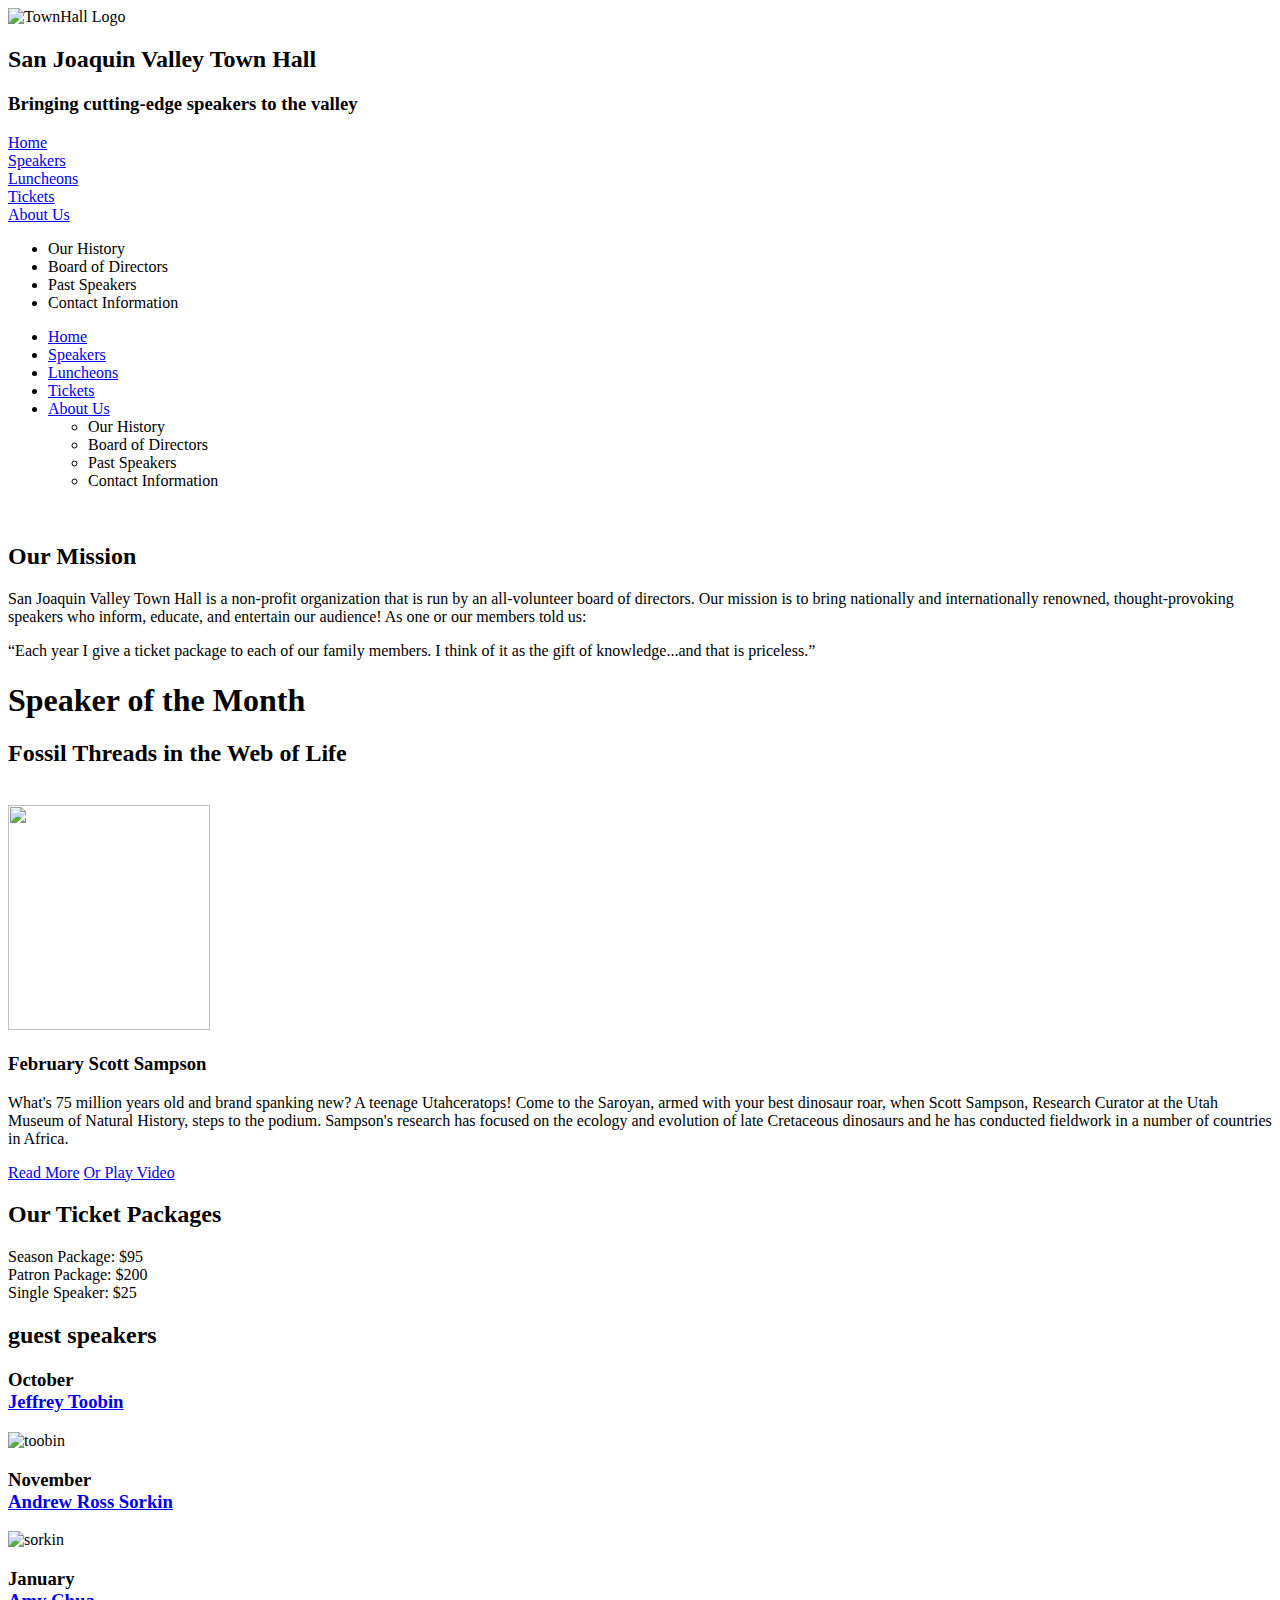
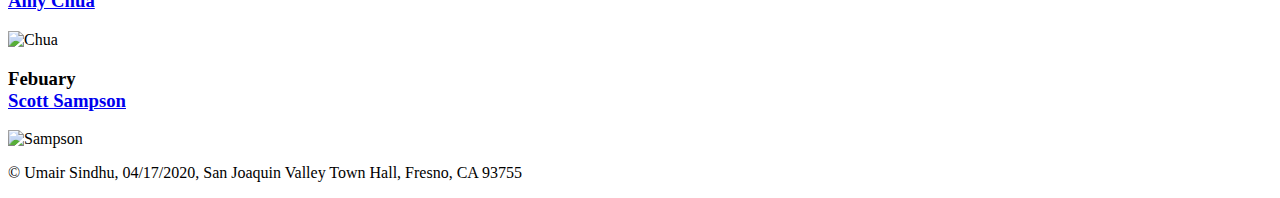
==== A15.html @ 9a635601 "aa" ====
<!DOCTYPE html>
<html lang="en">

<head>
    <meta charset="utf-8">
    <title>San Joaquin Valley Town Hall</title>
    <link rel="shortcut icon" href="images/favicon.ico">
    <link rel="stylesheet" href="styles/normalize.css">
    <link rel="stylesheet" href="style.css">
    <link rel="stylesheet" href="styles/slicknav.css">


</head>

<body>



<header>
    <img src="Images/Images/town_hall_logo.gif" alt="TownHall Logo" height="80">
    <h2>San Joaquin Valley Town Hall</h2>
    <h3>Bringing cutting-edge speakers to the valley</h3>
</header>

<nav id="nav_menu_1">
    <u1>
        <li><a href="index.html" class="current">Home</a></li>
        <li><a href="Speakers.html">Speakers</a></li>
        <li><a href="Luncheons.html">Luncheons</a></li>
        <li><a href="Tickets.html">Tickets</a></li>
        <li><a href="AboutUs.html">About Us</a>
            <ul>
                <li><a href=""></a> Our History</li>
                <li><a href=""></a> Board of Directors</li>
                <li><a href=""></a> Past Speakers</li>
                <li><a href=""></a> Contact Information</li>
            </ul>
        </li>
    </u1>
</nav>

<!-- SlickNav -->
<script src="https://code.jquery.com/jquery-3.2.1.min.js"></script>
<script src="js/jquery.slicknav.min.js"></script>
<script type="text/javascript">
    $(document).ready(function()
    {
        $('#nav_menu').slicknav({prependTo:"#mobile_menu"});
    });
</script>
<nav id="mobile_menu"></nav>
<nav id="nav_menu">
    <ul>
        <li>
            <a href="index.html">Home</a>
        </li>
        <li><a href="Speakers.html">Speakers</a></li>
        <li><a href="Luncheons.html">Luncheons</a></li>
        <li><a href="Tickets.html">Tickets</a></li>
        <li><a href="AboutUs.html">About Us</a>
            <ul>
                <li><a href=""></a> Our History</li>
                <li><a href=""></a> Board of Directors</li>
                <li><a href=""></a> Past Speakers</li>
                <li><a href=""></a> Contact Information</li>
            </ul>
    </ul>
</nav>
<main>


    <section>
        <br>
        <h2>Our Mission</h2>

        <p> San Joaquin Valley Town Hall is a non-profit organization that is run by an all-volunteer board of directors. Our mission is to bring nationally and internationally renowned, thought-provoking speakers who inform, educate, and entertain our audience! As one or our members told us:</p>

        <p1>&ldquo;Each year I give a ticket package to each of our family members. I think of it as the gift of knowledge...and that is priceless.&rdquo;</p1>

        <h1>Speaker of the Month</h1>
        <article>
            <h2>Fossil Threads in the Web of Life</h2>

            <br>
            <img src="Images/Images/sampson_dinosaur.jpg" height="225" width="40%" min-width="150px"/>
            <h3>
                February
                Scott Sampson
            </h3>


            <p>
                What's 75 million years old and brand spanking new? A teenage Utahceratops! Come to the Saroyan, armed with your best dinosaur roar, when Scott Sampson, Research Curator at the Utah Museum of Natural History, steps to the podium. Sampson's research has focused on the ecology and evolution of late Cretaceous dinosaurs and he has conducted fieldwork in a number of countries in Africa.


            </p>
            <a href="Speakers/index.html">Read More</a>
            <a href="Media/sampson.swf">Or Play Video</a>

        </article>

        <h2>Our Ticket Packages</h2>
        <u1>
            <li>Season Package: $95</li>
            <li>Patron Package: $200</li>
            <li>Single Speaker: $25</li>
        </u1>
    </section>
    <aside>
        <h2>guest speakers</h2>
    <div>
        <h3>October <br>
            <a href="https://umair980.github.io/A13/Speakers/toobin">Jeffrey Toobin</br></a> </h3>
        <img src="Images/Images/toobin75.jpg" alt="toobin"/>


        <h3>November<br>
            <a href="https://umair980.github.io/A13/Speakers/sorkin">Andrew Ross Sorkin</br></a></h3>
        <img src="Images/Images/sorkin75.jpg" alt="sorkin"/>

        <h3>January<br>
            <a href="https://umair980.github.io/A13/Speakers/chua">Amy Chua</br></a></h3>
        <img src="Images/Images/chua75.jpg" alt="Chua"/>



        <h3>Febuary<br>
            <a href="https://umair980.github.io/A13/Speakers/Speakers/index">Scott Sampson</a></br></h3>
        <img src="Images/Images/sampson75.jpg" alt="Sampson"/>
    </div>
    </aside>
</main>

<footer>
    <p>&copy; Umair Sindhu, 04/17/2020, San Joaquin Valley Town Hall, Fresno, CA 93755</p>
</footer>
</body>
</html>
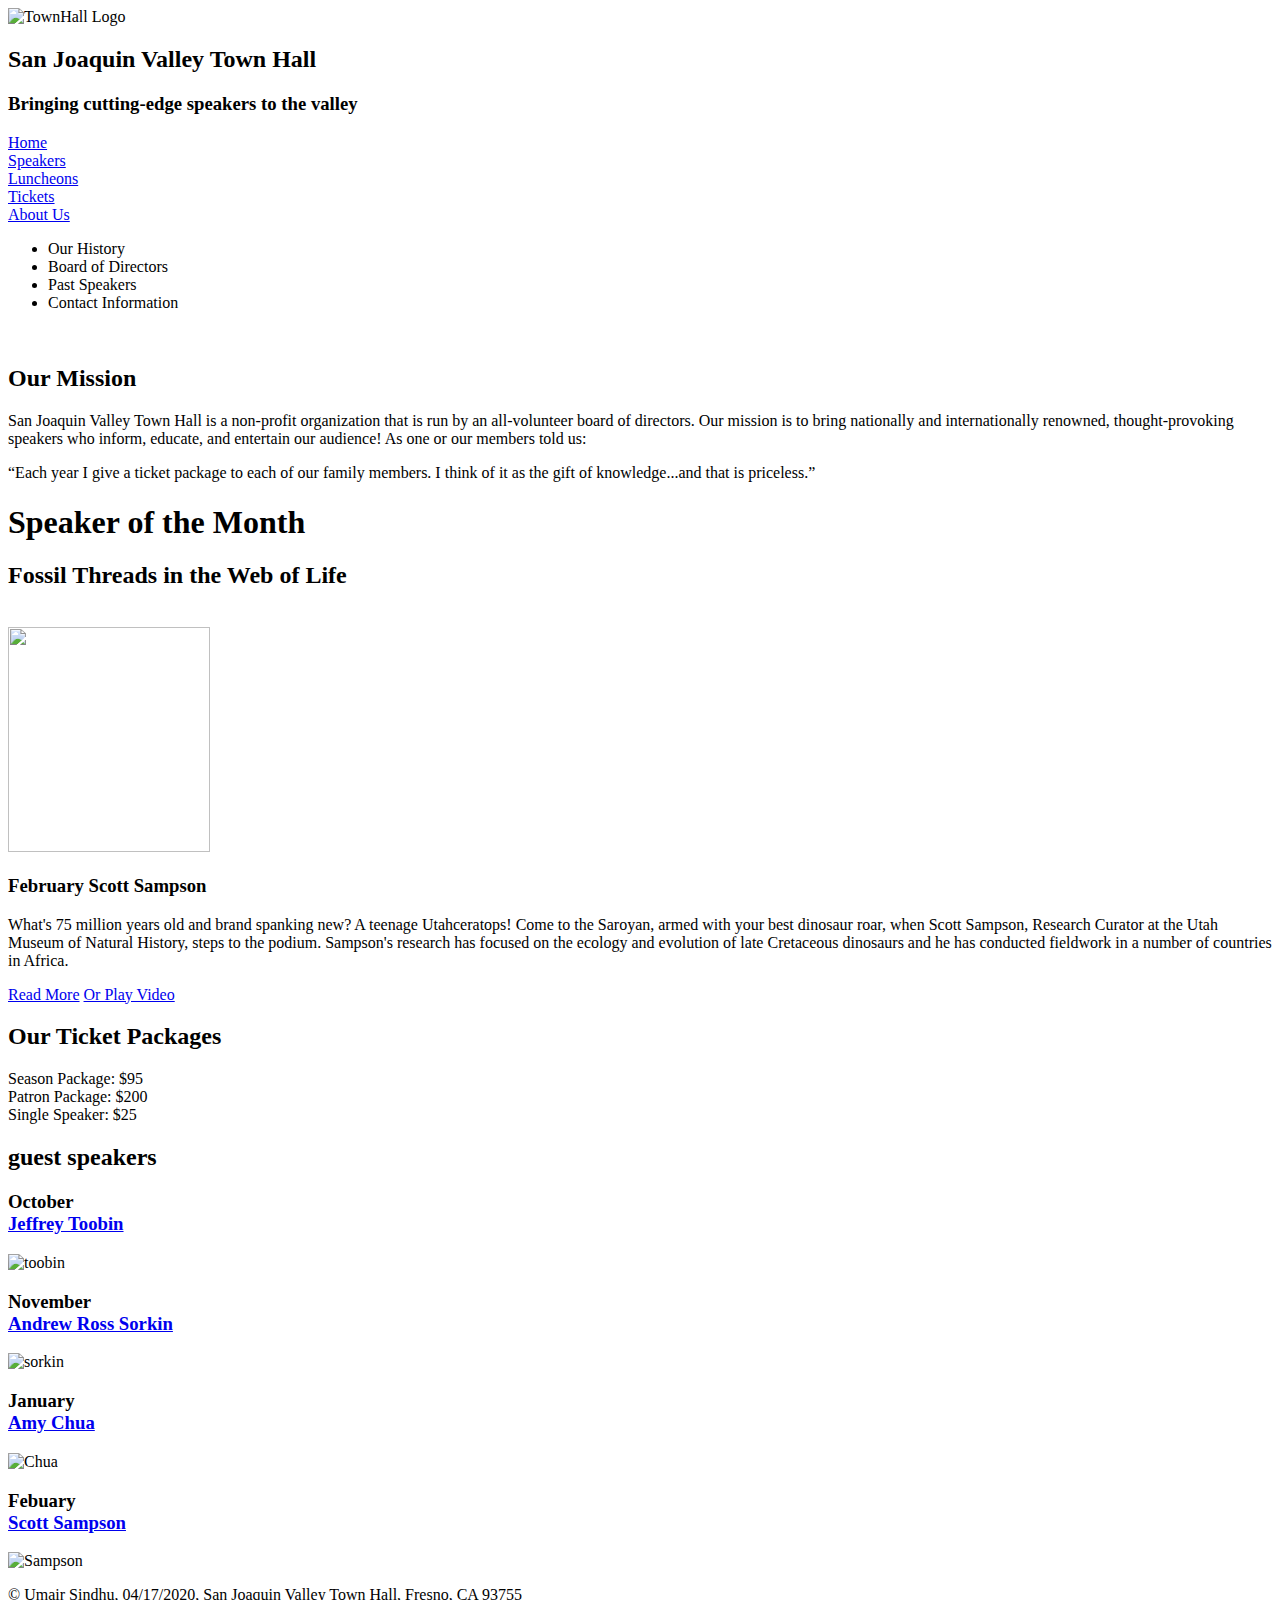
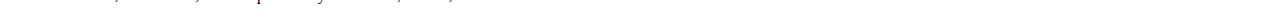
==== commit 51aec598: "aa" ====
--- a/A15.html
+++ b/A15.html
@@ -4,10 +4,21 @@
 <head>
     <meta charset="utf-8">
     <title>San Joaquin Valley Town Hall</title>
-    <link rel="shortcut icon" href="images/favicon.ico">
+    <link rel="shortcut icon" href="Images/favicon.ico">
     <link rel="stylesheet" href="styles/normalize.css">
-    <link rel="stylesheet" href="style.css">
+    <link rel="stylesheet" href="styles/style.css">
     <link rel="stylesheet" href="styles/slicknav.css">
+    <!-- SlickNav -->
+    <script src="https://code.jquery.com/jquery-3.2.1.min.js"></script>
+    <script src="jquery/jquery.slicknav.min.js"></script>
+    <script src="js/jquery.slicknav.min.js"></script>
+    <script type="text/javascript">
+
+        $(document).ready(function()
+        {
+            $('#nav_menu_1').slicknav({prependTo:"#mobile_menu"});
+        });
+    </script>
 
 
 </head>
@@ -21,7 +32,7 @@
     <h2>San Joaquin Valley Town Hall</h2>
     <h3>Bringing cutting-edge speakers to the valley</h3>
 </header>
-
+<nav id="mobile_menu"></nav>
 <nav id="nav_menu_1">
     <u1>
         <li><a href="index.html" class="current">Home</a></li>
@@ -39,33 +50,6 @@
     </u1>
 </nav>
 
-<!-- SlickNav -->
-<script src="https://code.jquery.com/jquery-3.2.1.min.js"></script>
-<script src="js/jquery.slicknav.min.js"></script>
-<script type="text/javascript">
-    $(document).ready(function()
-    {
-        $('#nav_menu').slicknav({prependTo:"#mobile_menu"});
-    });
-</script>
-<nav id="mobile_menu"></nav>
-<nav id="nav_menu">
-    <ul>
-        <li>
-            <a href="index.html">Home</a>
-        </li>
-        <li><a href="Speakers.html">Speakers</a></li>
-        <li><a href="Luncheons.html">Luncheons</a></li>
-        <li><a href="Tickets.html">Tickets</a></li>
-        <li><a href="AboutUs.html">About Us</a>
-            <ul>
-                <li><a href=""></a> Our History</li>
-                <li><a href=""></a> Board of Directors</li>
-                <li><a href=""></a> Past Speakers</li>
-                <li><a href=""></a> Contact Information</li>
-            </ul>
-    </ul>
-</nav>
 <main>
 
 
